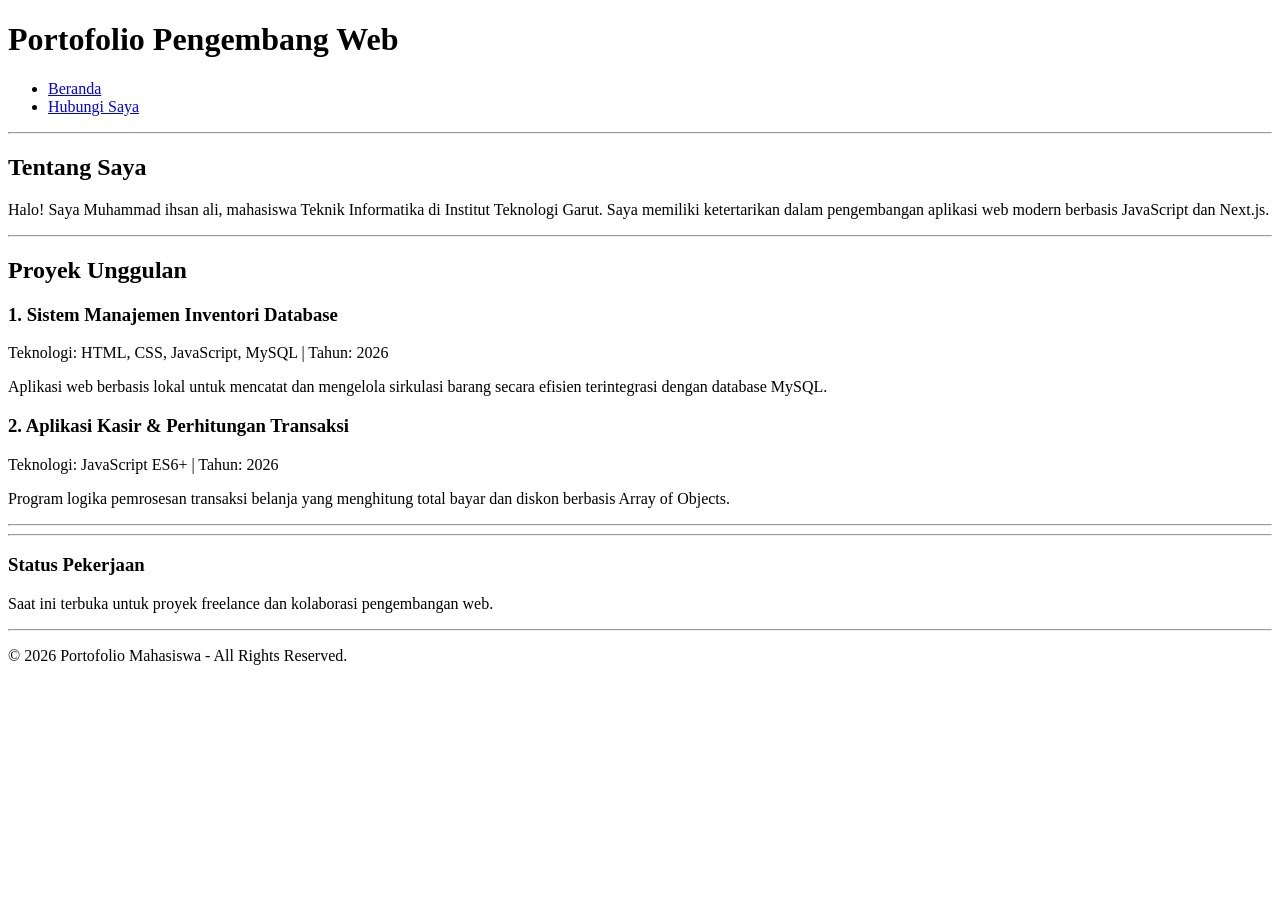
==== Modul_2/index.html @ ddb1b6ec "latihan pertemuan 2" ====
<!DOCTYPE html>
<html lang="id">
<head>
    <meta charset="UTF-8">
    <meta name="viewport" content="width=device-width, initial-scale=1.0">
    <title>Modul 2 - Web Portofolio Mahasiswa</title>
</head>
<body>
    <header>
        <h1>Portofolio Pengembang Web</h1>
        <nav>
            <ul>
                <li><a href="index.html">Beranda</a></li>
                <li><a href="kontak.html">Hubungi Saya</a></li>
            </ul>
        </nav>
    </header>
    <hr>
    <main>
        <section id="tentang">
            <h2>Tentang Saya</h2>
            <p>Halo! Saya Muhammad ihsan ali, mahasiswa Teknik Informatika di
            Institut Teknologi Garut. Saya memiliki ketertarikan dalam pengembangan
            aplikasi web modern berbasis JavaScript dan Next.js.</p>
        </section>
        <hr>
        <section id="proyek">
            <h2>Proyek Unggulan</h2>

            <article>
                <header>
                    <h3>1. Sistem Manajemen Inventori Database</h3>
                    <p>Teknologi: HTML, CSS, JavaScript, MySQL | Tahun:
                    <time datetime="2026">2026</time></p>
                </header>
                <p>Aplikasi web berbasis lokal untuk mencatat dan
                mengelola sirkulasi barang secara efisien terintegrasi dengan database
                MySQL.</p>
            </article>
            <article>
                <header>
                    <h3>2. Aplikasi Kasir & Perhitungan Transaksi</h3>
                    <p>Teknologi: JavaScript ES6+ | Tahun: <time
                    datetime="2026">2026</time></p>
                </header>
                <p>Program logika pemrosesan transaksi belanja yang
                menghitung total bayar dan diskon berbasis Array of Objects.</p>
            </article>
        </section>
        <hr>
    </main>
    <hr>
    <aside>
        <h3>Status Pekerjaan</h3>
        <p>Saat ini terbuka untuk proyek freelance dan kolaborasi
        pengembangan web.</p>
    </aside>
    <hr>
    <footer>
        <p>&copy; 2026 Portofolio Mahasiswa - All Rights Reserved.</p>
    </footer>
</body>
</html>
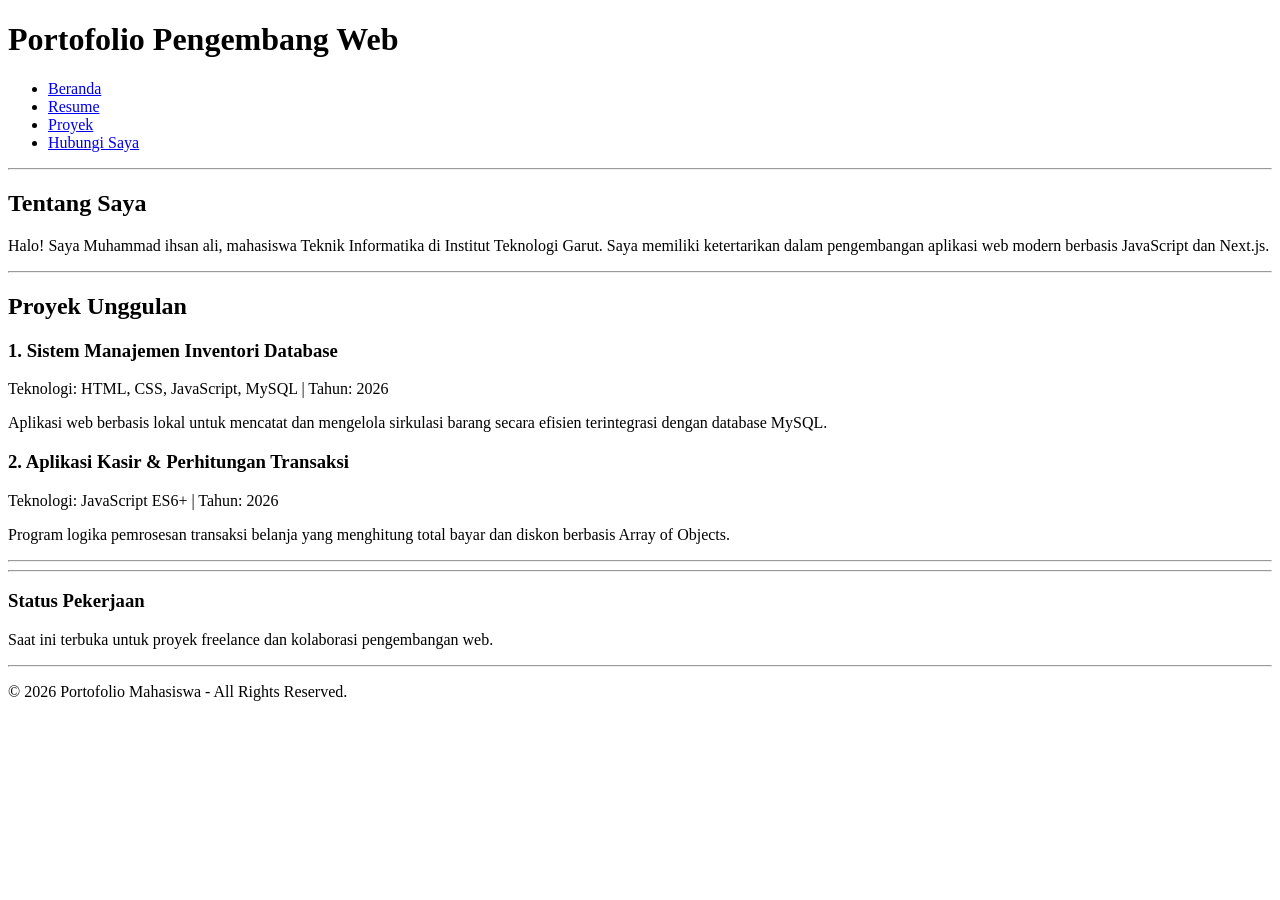
==== commit dd199e41: "Menambahkan proyek portofolio" ====
--- a/Modul_2/index.html
+++ b/Modul_2/index.html
@@ -11,6 +11,8 @@
         <nav>
             <ul>
                 <li><a href="index.html">Beranda</a></li>
+                <li><a href="resume.html">Resume</a></li>
+                <li><a href="project.html">Proyek</a></li>
                 <li><a href="kontak.html">Hubungi Saya</a></li>
             </ul>
         </nav>
